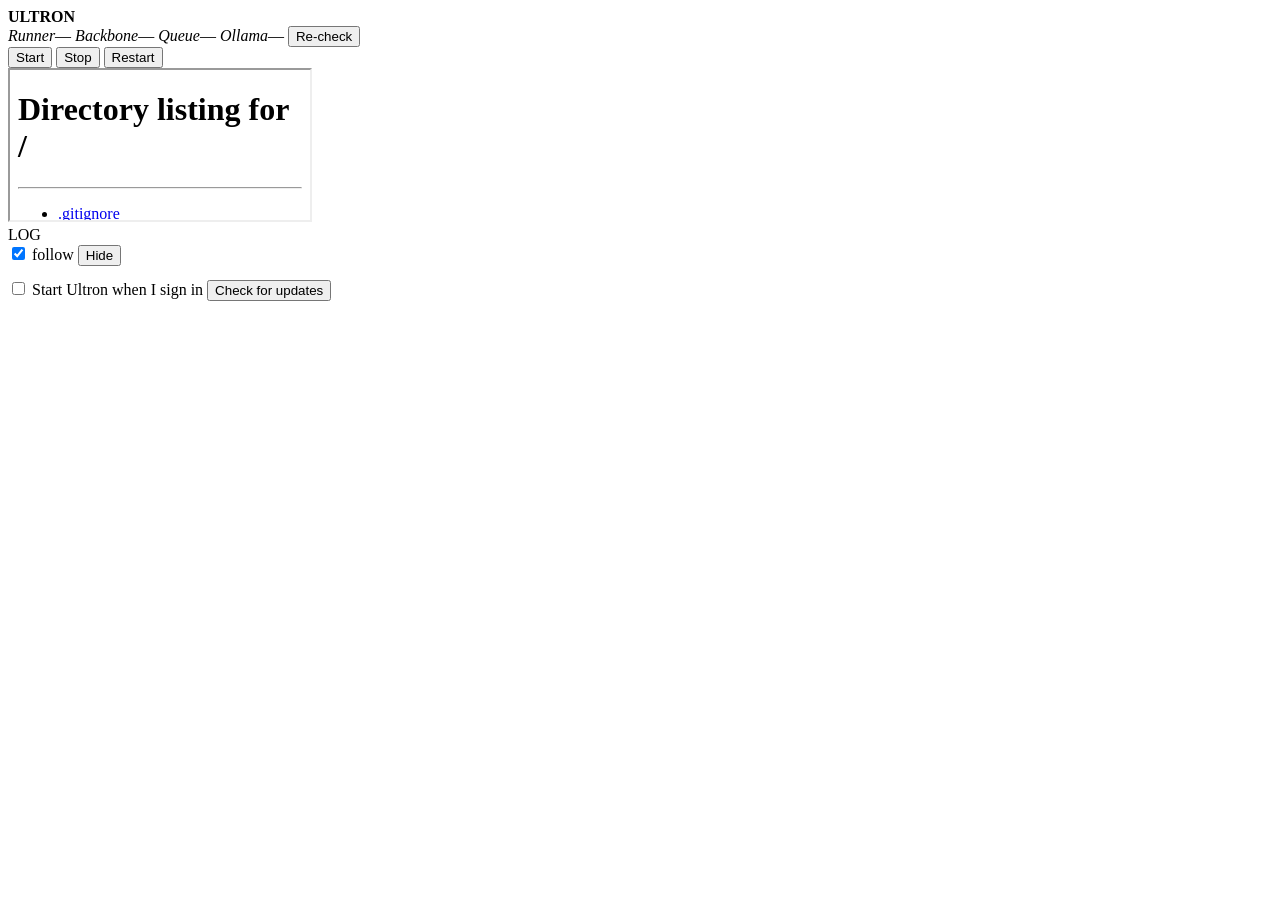
==== src/ultron_worker/desktop/static/shell.html @ cb89513e "Add the Ultron desktop app: pywebview shell, tray, autostart, health lights, manual update Co-Author" ====
<!doctype html>
<html lang="en">
<head>
<meta charset="utf-8">
<meta name="viewport" content="width=device-width, initial-scale=1">
<meta name="ultron-token" content="{{TOKEN}}">
<title>Ultron</title>
<link rel="stylesheet" href="/__ultron/shell.css">
</head>
<body>
<header class="bar">
  <div class="brand"><span class="sigil" aria-hidden="true"></span><b>ULTRON</b></div>
  <div class="lights" id="lights">
    <span class="light" id="light-runner" data-state="unknown" title=""><i></i><em>Runner</em><span>—</span></span>
    <span class="light" id="light-backbone" data-state="unknown" title=""><i></i><em>Backbone</em><span>—</span></span>
    <span class="light" id="light-queue" data-state="unknown" title=""><i></i><em>Queue</em><span>—</span></span>
    <span class="light" id="light-ollama" data-state="unknown" title=""><i></i><em>Ollama</em><span>—</span></span>
    <button class="ghost small" id="btn-check" title="Run ultron-runner --check now">Re-check</button>
  </div>
  <div class="controls">
    <button id="btn-start">Start</button>
    <button id="btn-stop">Stop</button>
    <button id="btn-restart">Restart</button>
  </div>
</header>

<div class="banner" id="flash" hidden><span id="flash-text"></span><button class="ghost small" id="btn-dismiss">Dismiss</button></div>
<div class="banner warn" id="external" hidden>A runner started outside the app is already running, so the app didn't start its own. Stop that one (close its PowerShell window, or <code>Stop-ScheduledTask 'Ultron Runner'</code>), then press Start.</div>

<section class="banner update" id="update-panel" hidden>
  <div class="update-row">
    <div>
      <div class="eyebrow">UPDATE AVAILABLE <span id="update-count"></span></div>
      <div class="versions">
        <span class="ver"><em>installed</em> <code id="cur-sha">—</code> <span id="cur-subject"></span></span>
        <span class="arrow">→</span>
        <span class="ver"><em>available</em> <code id="new-sha">—</code> <span id="new-subject"></span></span>
      </div>
    </div>
    <button class="primary" id="btn-update">Update</button>
  </div>
  <div class="confirm" id="busy-confirm" hidden>
    <p>A job is running: <b id="busy-what"></b>. Updating restarts the runner; the job pauses at its checkpoint and resumes on the new version.</p>
    <button class="primary" id="btn-update-idle">Update when it finishes</button>
    <button id="btn-update-now">Update now</button>
    <button class="ghost" id="btn-update-back">Not now</button>
  </div>
</section>

<section class="banner job" id="job-panel" hidden>
  <div class="update-row">
    <div><div class="eyebrow">UPDATING TO <code id="job-sha"></code></div><div id="job-phase"></div></div>
    <div><button id="btn-job-now" hidden>Update now</button> <button class="ghost" id="btn-job-cancel" hidden>Cancel</button> <button class="ghost" id="btn-job-dismiss" hidden>Dismiss</button></div>
  </div>
  <pre class="joblog" id="job-log"></pre>
</section>

<main class="view">
  <iframe id="status" src="/" title="Ultron runner status"></iframe>
</main>

<section class="logpane" id="logpane">
  <div class="logbar">
    <div class="eyebrow">LOG <span class="path" id="log-path"></span></div>
    <label class="follow"><input type="checkbox" id="follow" checked> follow</label>
    <button class="ghost small" id="btn-log-toggle">Hide</button>
  </div>
  <pre id="log"></pre>
</section>

<footer class="foot">
  <label class="toggle"><input type="checkbox" id="autostart"> <span>Start Ultron when I sign in</span></label>
  <span id="installed"></span>
  <span class="grow"></span>
  <span id="update-state"></span>
  <button class="ghost small" id="btn-update-check">Check for updates</button>
</footer>
<script src="/__ultron/shell.js"></script>
</body>
</html>
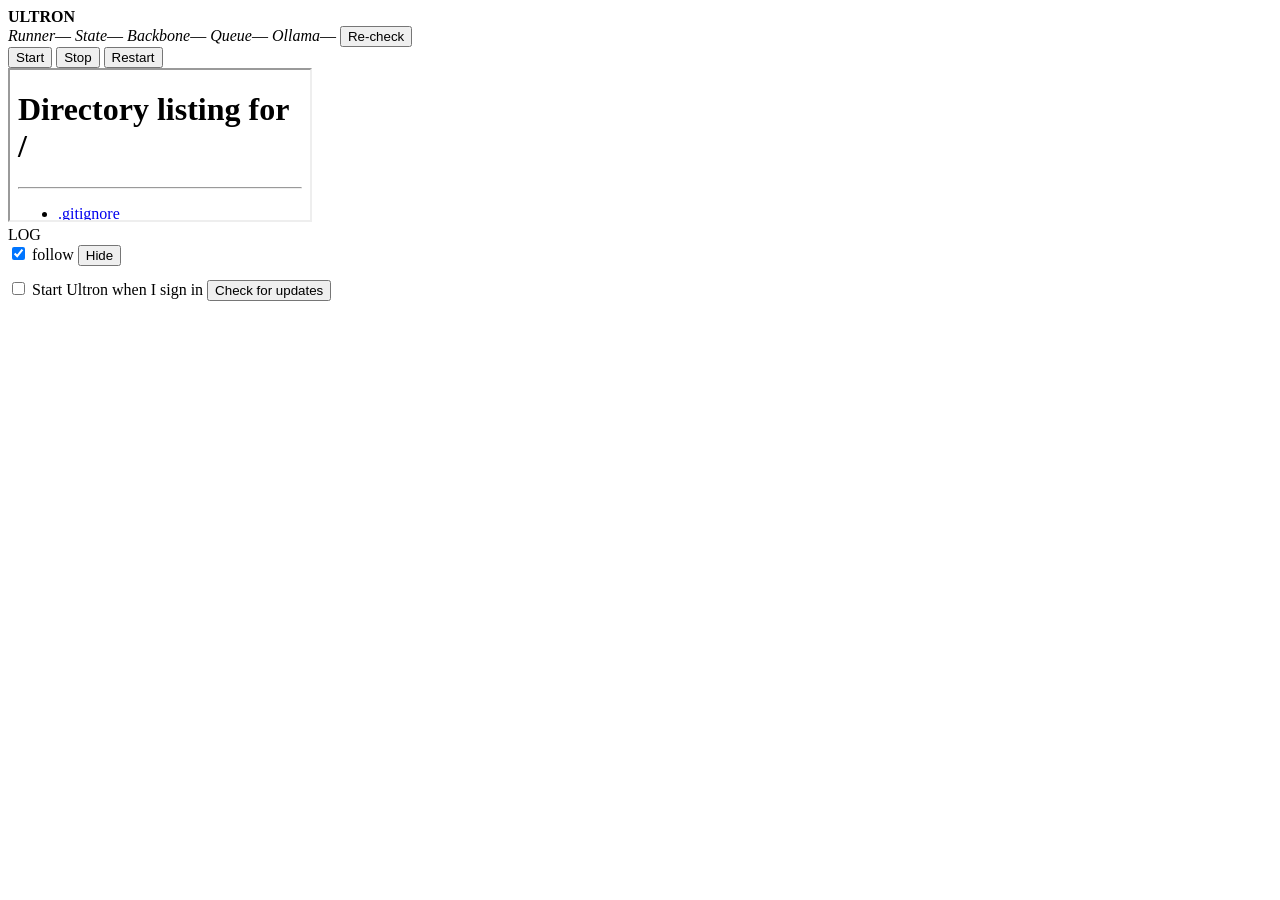
==== commit b1f881b0: "State writability is a startup health check; install.ps1 heals %ProgramData%\Ultron; a refused job s" ====
--- a/src/ultron_worker/desktop/static/shell.html
+++ b/src/ultron_worker/desktop/static/shell.html
@@ -12,9 +12,11 @@
   <div class="brand"><span class="sigil" aria-hidden="true"></span><b>ULTRON</b></div>
   <div class="lights" id="lights">
     <span class="light" id="light-runner" data-state="unknown" title=""><i></i><em>Runner</em><span>—</span></span>
+    <span class="light" id="light-state" data-state="unknown" title=""><i></i><em>State</em><span>—</span></span>
     <span class="light" id="light-backbone" data-state="unknown" title=""><i></i><em>Backbone</em><span>—</span></span>
     <span class="light" id="light-queue" data-state="unknown" title=""><i></i><em>Queue</em><span>—</span></span>
     <span class="light" id="light-ollama" data-state="unknown" title=""><i></i><em>Ollama</em><span>—</span></span>
+    <span class="light" id="light-check" data-state="warn" title="" hidden><i></i><em>Check</em><span>unavailable</span></span>
     <button class="ghost small" id="btn-check" title="Run ultron-runner --check now">Re-check</button>
   </div>
   <div class="controls">
@@ -25,6 +27,7 @@
 </header>
 
 <div class="banner" id="flash" hidden><span id="flash-text"></span><button class="ghost small" id="btn-dismiss">Dismiss</button></div>
+<div class="banner bad" id="runner-failed" hidden><span><b>The runner will not start</b> (exited <span id="runner-failed-code"></span>, <span id="runner-failed-tries"></span> tries): <span id="runner-failed-why"></span> &mdash; see the log below, fix it, then press Start.</span></div>
 <div class="banner warn" id="external" hidden>A runner started outside the app is already running, so the app didn't start its own. Stop that one (close its PowerShell window, or <code>Stop-ScheduledTask 'Ultron Runner'</code>), then press Start.</div>
 
 <section class="banner update" id="update-panel" hidden>
